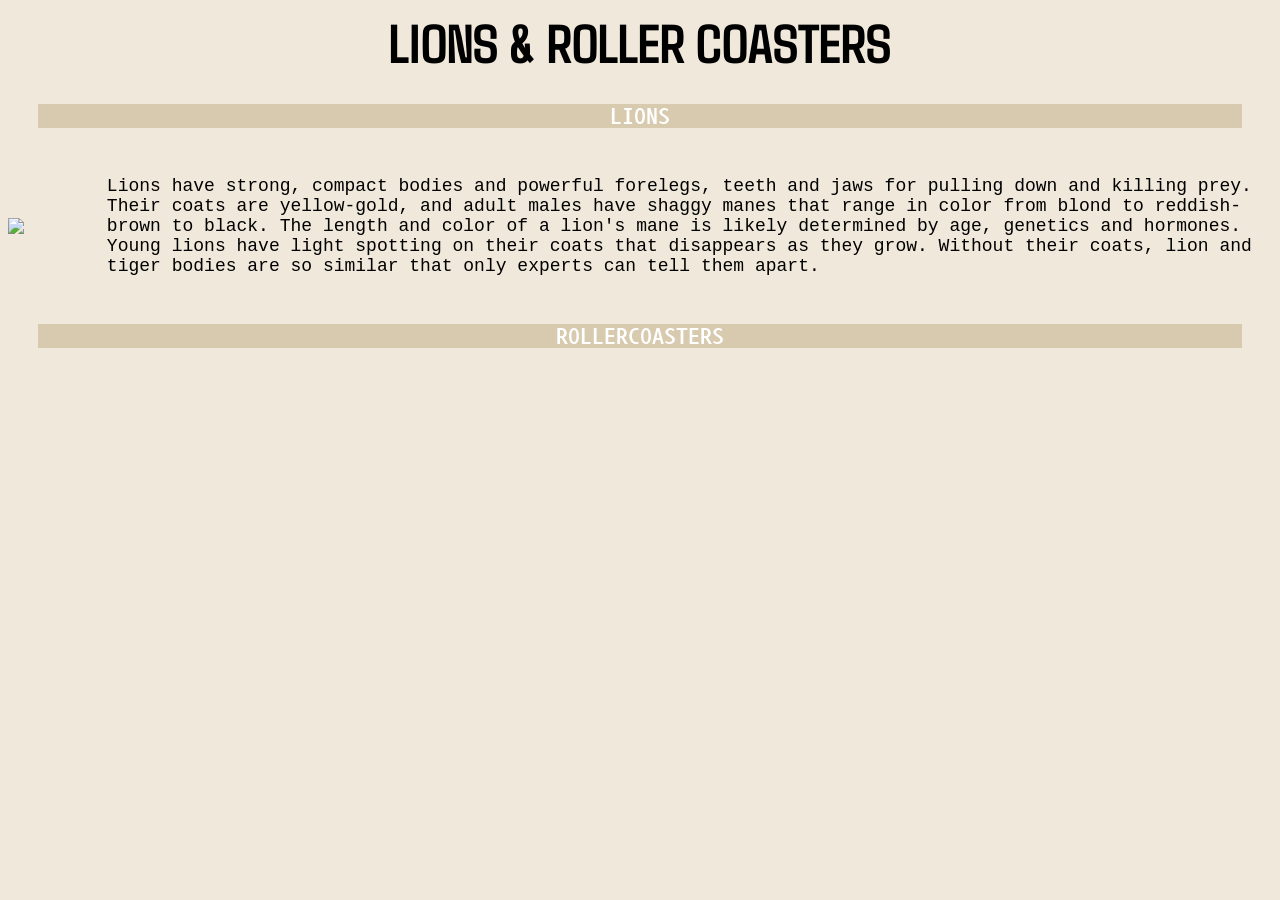
==== website_challenge/index.html @ 3a45f6b3 "Add files via upload" ====
<!--Make a sleek website about lions and roller coasters-->
<!DOCTYPE html>
<html lang="en">
<head>
    <meta charset="UTF-8">
    <meta name="viewport" content="width=device-width, initial-scale=1.0">
    <title>Website Challenge</title>
    <link href="style.css" rel="stylesheet" type="text/css"/>
    <link rel="preconnect" href="https://fonts.googleapis.com">
    <link rel="preconnect" href="https://fonts.gstatic.com" crossorigin>
    <link href="https://fonts.googleapis.com/css2?family=Agdasima:wght@400;700&display=swap" rel="stylesheet">
    <link rel="preconnect" href="https://fonts.googleapis.com">
    <link rel="preconnect" href="https://fonts.gstatic.com" crossorigin>
    <link href="https://fonts.googleapis.com/css2?family=Nanum+Gothic+Coding&display=swap" rel="stylesheet">
</head>
<body>
    <h1>LIONS & ROLLER COASTERS</h1>
    <h2>LIONS</h2>
    <div class="lion">
    <img src="https://a-z-animals.com/media/2022/09/iStock-492611032.jpg" width =450 class="lionimage">
    <p class="liontext"> Lions have strong, compact bodies and powerful forelegs, teeth and jaws for pulling down and killing prey. Their coats are yellow-gold, and adult males have shaggy manes that range in color from blond to reddish-brown to black. The length and color of a lion's mane is likely determined by age, genetics and hormones. Young lions have light spotting on their coats that disappears as they grow. Without their coats, lion and tiger bodies are so similar that only experts can tell them apart.</p>
    </div>
    <h2>ROLLERCOASTERS</h2>
</body>
</html>
---- website_challenge/style.css ----
.agdasima-regular {
    font-family: "Agdasima", sans-serif;
    font-weight: 400;
    font-style: normal;
  }
  
  .agdasima-bold {
    font-family: "Agdasima", sans-serif;
    font-weight: 700;
    font-style: normal;
  }
  .nanum-gothic-coding-regular {
    font-family: "Nanum Gothic Coding", monospace;
    font-weight: 400;
    font-style: normal;
  }    
head{
    margin:0;
}
body{
    background-color:#f0e9db;
}
h1{
    font-size: 55px;
    margin:0;
    text-align:center;
    font-family: "Agdasima", sans-serif;
}
h2{
    text-align:center;
    font-family:"Nanum Gothic Coding", monospace;
    margin:30px;
    background-color:#d8caae;
    color:rgb(255, 255, 255);
}
.lionimage{
    display:inline;
  }
.liontext{
    display:inline;
    font-size:18px;
    font-family:'Courier New', Courier, monospace
}
.lion{
    display:flex;
    align-items:center;
}
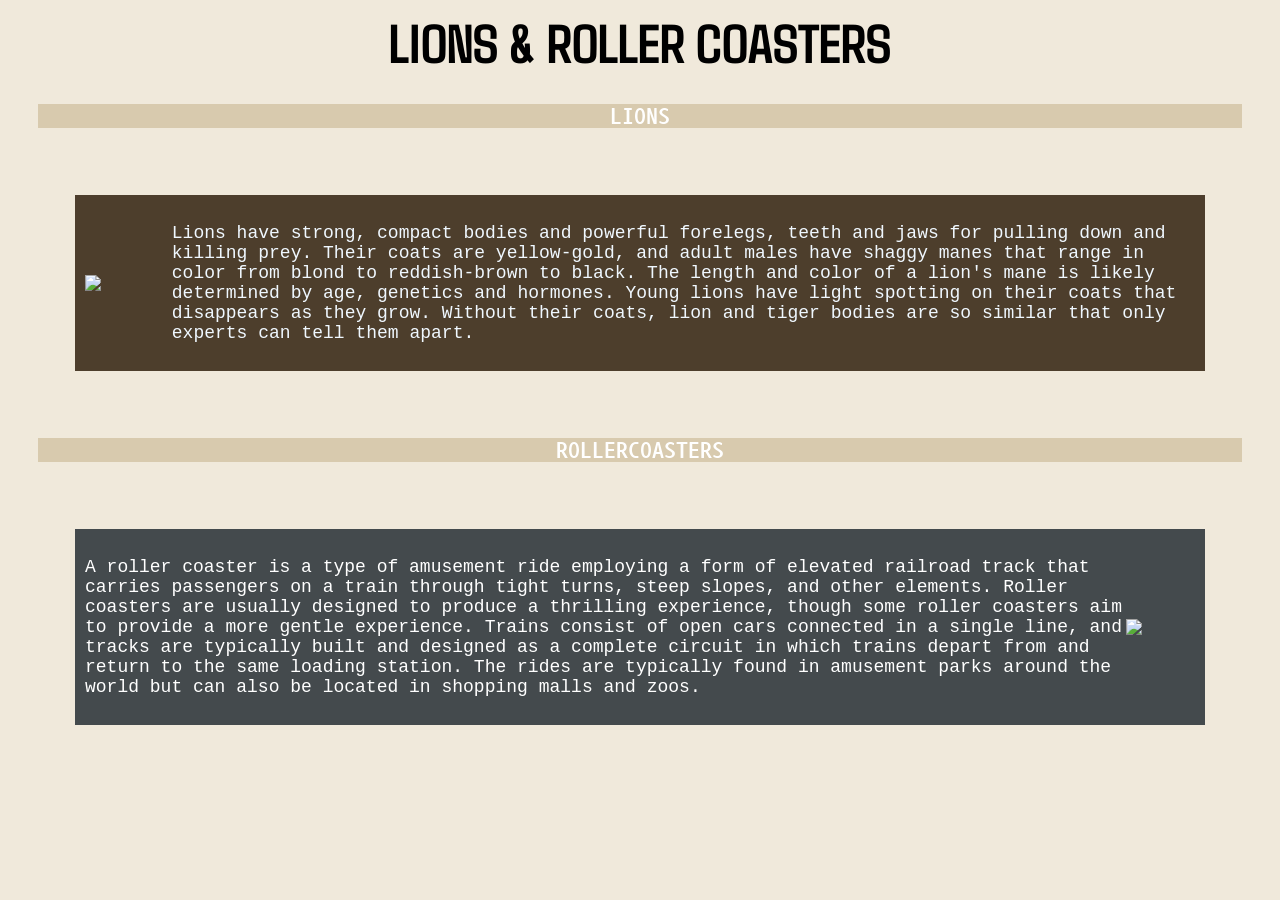
==== commit 9388725f: "Add files via upload" ====
--- a/website_challenge/index.html
+++ b/website_challenge/index.html
@@ -21,5 +21,9 @@
     <p class="liontext"> Lions have strong, compact bodies and powerful forelegs, teeth and jaws for pulling down and killing prey. Their coats are yellow-gold, and adult males have shaggy manes that range in color from blond to reddish-brown to black. The length and color of a lion's mane is likely determined by age, genetics and hormones. Young lions have light spotting on their coats that disappears as they grow. Without their coats, lion and tiger bodies are so similar that only experts can tell them apart.</p>
     </div>
     <h2>ROLLERCOASTERS</h2>
+    <div class="rollercoaster">
+    <p class = "rollertext">A roller coaster is a type of amusement ride employing a form of elevated railroad track that carries passengers on a train through tight turns, steep slopes, and other elements. Roller coasters are usually designed to produce a thrilling experience, though some roller coasters aim to provide a more gentle experience. Trains consist of open cars connected in a single line, and tracks are typically built and designed as a complete circuit in which trains depart from and return to the same loading station. The rides are typically found in amusement parks around the world but can also be located in shopping malls and zoos.</p>
+    <img src="https://images.stockcake.com/public/3/2/4/3246a93e-946f-4ac8-b1ff-1c998a42e783_large/soaring-roller-coaster-stockcake.jpg" width="450" class="rollerimage">
+    </div>
 </body>
 </html>
--- a/website_challenge/style.css
+++ b/website_challenge/style.css
@@ -39,9 +39,30 @@
 .liontext{
     display:inline;
     font-size:18px;
-    font-family:'Courier New', Courier, monospace
+    font-family:'Courier New', Courier, monospace;
+    color:aliceblue
 }
 .lion{
     display:flex;
     align-items:center;
+    margin:67px;
+    padding: 10px;
+    background-color:#4d3e2c;
 }
+.rollerimage{
+  display:inline;
+}
+.rollertext{
+  display:inline;
+  font-size:18px;
+  font-family:'Courier New', Courier, monospace;
+  color:white;
+  
+}
+.rollercoaster{
+  display:flex;
+  align-items:center;
+  margin:67px;
+  padding:10px;
+  background-color:rgb(68, 74, 77);
+}
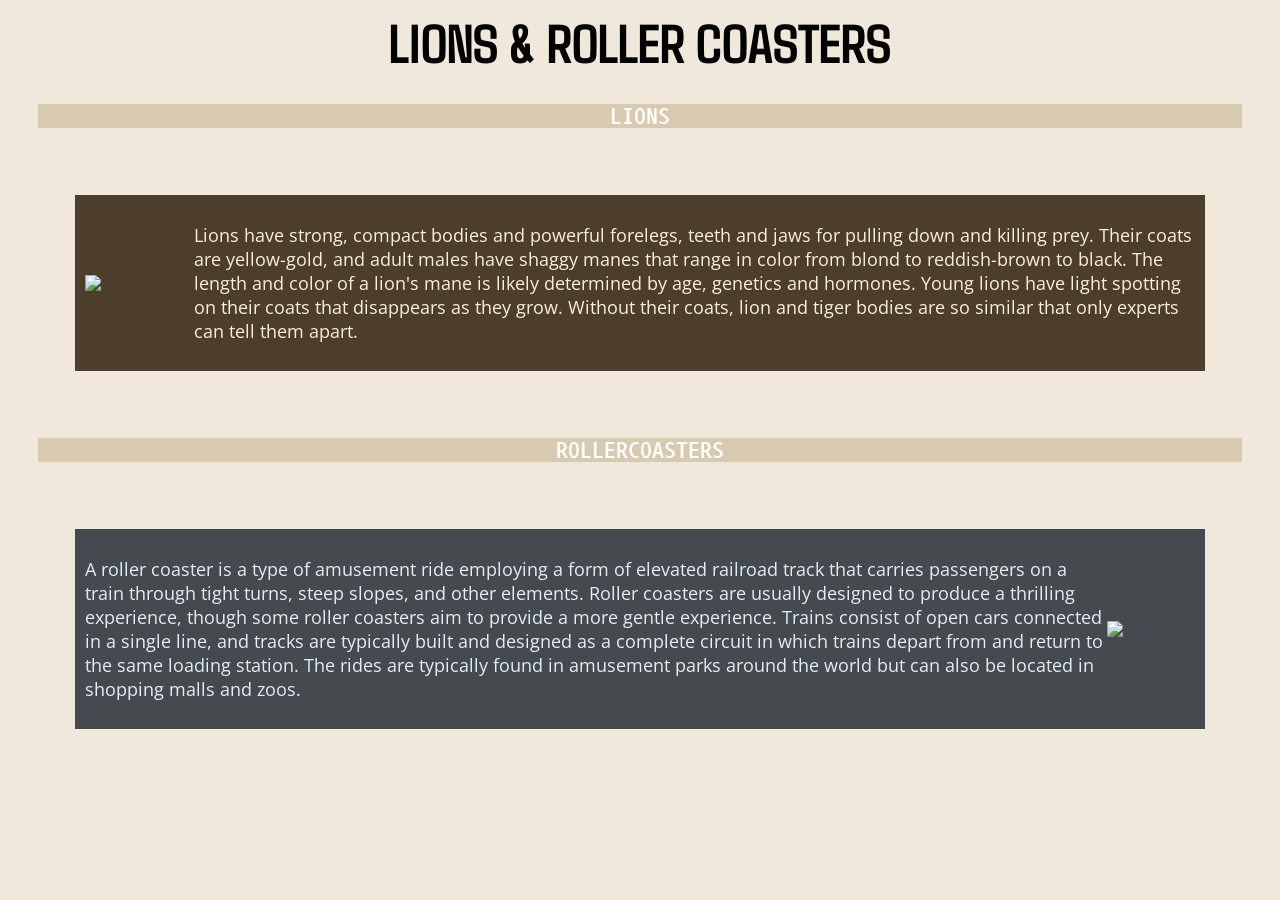
==== commit 82a9fe23: "Add files via upload" ====
--- a/website_challenge/index.html
+++ b/website_challenge/index.html
@@ -12,6 +12,9 @@
     <link rel="preconnect" href="https://fonts.googleapis.com">
     <link rel="preconnect" href="https://fonts.gstatic.com" crossorigin>
     <link href="https://fonts.googleapis.com/css2?family=Nanum+Gothic+Coding&display=swap" rel="stylesheet">
+    <link rel="preconnect" href="https://fonts.googleapis.com">
+    <link rel="preconnect" href="https://fonts.gstatic.com" crossorigin>
+    <link href="https://fonts.googleapis.com/css2?family=Open+Sans:ital,wght@0,300..800;1,300..800&display=swap" rel="stylesheet">
 </head>
 <body>
     <h1>LIONS & ROLLER COASTERS</h1>
--- a/website_challenge/style.css
+++ b/website_challenge/style.css
@@ -13,7 +13,16 @@
     font-family: "Nanum Gothic Coding", monospace;
     font-weight: 400;
     font-style: normal;
-  }    
+  }
+  
+.open-sans-sleek {
+  font-family: "Open Sans", sans-serif;
+  font-optical-sizing: auto;
+  font-weight: 400;
+  font-style: normal;
+  font-variation-settings:
+  "wdth" 100;
+}    
 head{
     margin:0;
 }
@@ -31,7 +40,7 @@
     font-family:"Nanum Gothic Coding", monospace;
     margin:30px;
     background-color:#d8caae;
-    color:rgb(255, 255, 255);
+    color:#ffffff;
 }
 .lionimage{
     display:inline;
@@ -39,8 +48,8 @@
 .liontext{
     display:inline;
     font-size:18px;
-    font-family:'Courier New', Courier, monospace;
-    color:aliceblue
+    font-family: "Open Sans", sans-serif;
+    color:#f7f1d8
 }
 .lion{
     display:flex;
@@ -55,8 +64,8 @@
 .rollertext{
   display:inline;
   font-size:18px;
-  font-family:'Courier New', Courier, monospace;
-  color:white;
+  font-family: "Open Sans", sans-serif;
+  color:#e4edf5;
   
 }
 .rollercoaster{
@@ -64,5 +73,5 @@
   align-items:center;
   margin:67px;
   padding:10px;
-  background-color:rgb(68, 74, 77);
+  background-color:#444a4d;
 }
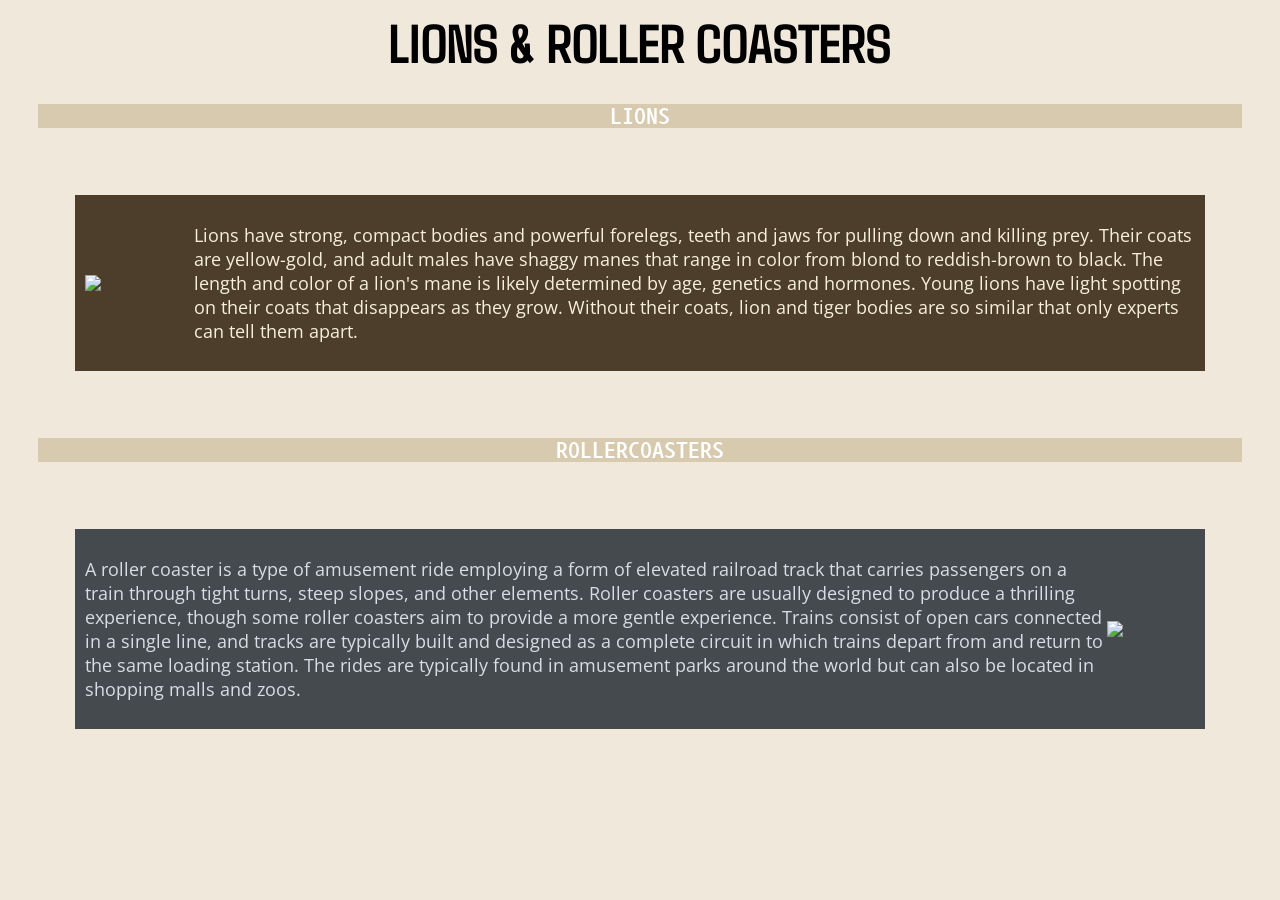
==== commit 122f0c00: "Add files via upload" ====
--- a/website_challenge/index.html
+++ b/website_challenge/index.html
@@ -1,11 +1,13 @@
-<!--Make a sleek website about lions and roller coasters-->
+<!--Hibba Muhammad- Mix & Match Challenge- Make a sleek website about lions and roller coasters-->
 <!DOCTYPE html>
 <html lang="en">
 <head>
     <meta charset="UTF-8">
     <meta name="viewport" content="width=device-width, initial-scale=1.0">
     <title>Website Challenge</title>
+    <!--Linking style sheet-->
     <link href="style.css" rel="stylesheet" type="text/css"/>
+    <!--Google fonts code-->
     <link rel="preconnect" href="https://fonts.googleapis.com">
     <link rel="preconnect" href="https://fonts.gstatic.com" crossorigin>
     <link href="https://fonts.googleapis.com/css2?family=Agdasima:wght@400;700&display=swap" rel="stylesheet">
@@ -19,11 +21,13 @@
 <body>
     <h1>LIONS & ROLLER COASTERS</h1>
     <h2>LIONS</h2>
+    <!--creating class for the lion section and seperate class for the image and text-->
     <div class="lion">
     <img src="https://a-z-animals.com/media/2022/09/iStock-492611032.jpg" width =450 class="lionimage">
     <p class="liontext"> Lions have strong, compact bodies and powerful forelegs, teeth and jaws for pulling down and killing prey. Their coats are yellow-gold, and adult males have shaggy manes that range in color from blond to reddish-brown to black. The length and color of a lion's mane is likely determined by age, genetics and hormones. Young lions have light spotting on their coats that disappears as they grow. Without their coats, lion and tiger bodies are so similar that only experts can tell them apart.</p>
     </div>
     <h2>ROLLERCOASTERS</h2>
+    <!--creating class for the roller coaster section and seperate class for the image and text-->
     <div class="rollercoaster">
     <p class = "rollertext">A roller coaster is a type of amusement ride employing a form of elevated railroad track that carries passengers on a train through tight turns, steep slopes, and other elements. Roller coasters are usually designed to produce a thrilling experience, though some roller coasters aim to provide a more gentle experience. Trains consist of open cars connected in a single line, and tracks are typically built and designed as a complete circuit in which trains depart from and return to the same loading station. The rides are typically found in amusement parks around the world but can also be located in shopping malls and zoos.</p>
     <img src="https://images.stockcake.com/public/3/2/4/3246a93e-946f-4ac8-b1ff-1c998a42e783_large/soaring-roller-coaster-stockcake.jpg" width="450" class="rollerimage">
--- a/website_challenge/style.css
+++ b/website_challenge/style.css
@@ -1,3 +1,4 @@
+/* google fonts*/
 .agdasima-regular {
     font-family: "Agdasima", sans-serif;
     font-weight: 400;
@@ -29,6 +30,7 @@
 body{
     background-color:#f0e9db;
 }
+/* Using text-align property to center text*/
 h1{
     font-size: 55px;
     margin:0;
@@ -42,6 +44,7 @@
     background-color:#d8caae;
     color:#ffffff;
 }
+/*Display property so that the images and text appear next to each other*/
 .lionimage{
     display:inline;
   }
@@ -51,6 +54,7 @@
     font-family: "Open Sans", sans-serif;
     color:#f7f1d8
 }
+/*Extra is display:flex so that the the text and image are able to appear next to each other perfectly*/
 .lion{
     display:flex;
     align-items:center;
@@ -58,6 +62,7 @@
     padding: 10px;
     background-color:#4d3e2c;
 }
+/*Repeating the same process for the roller coaster section*/
 .rollerimage{
   display:inline;
 }
@@ -65,7 +70,7 @@
   display:inline;
   font-size:18px;
   font-family: "Open Sans", sans-serif;
-  color:#e4edf5;
+  color:#d7dee4;
   
 }
 .rollercoaster{
